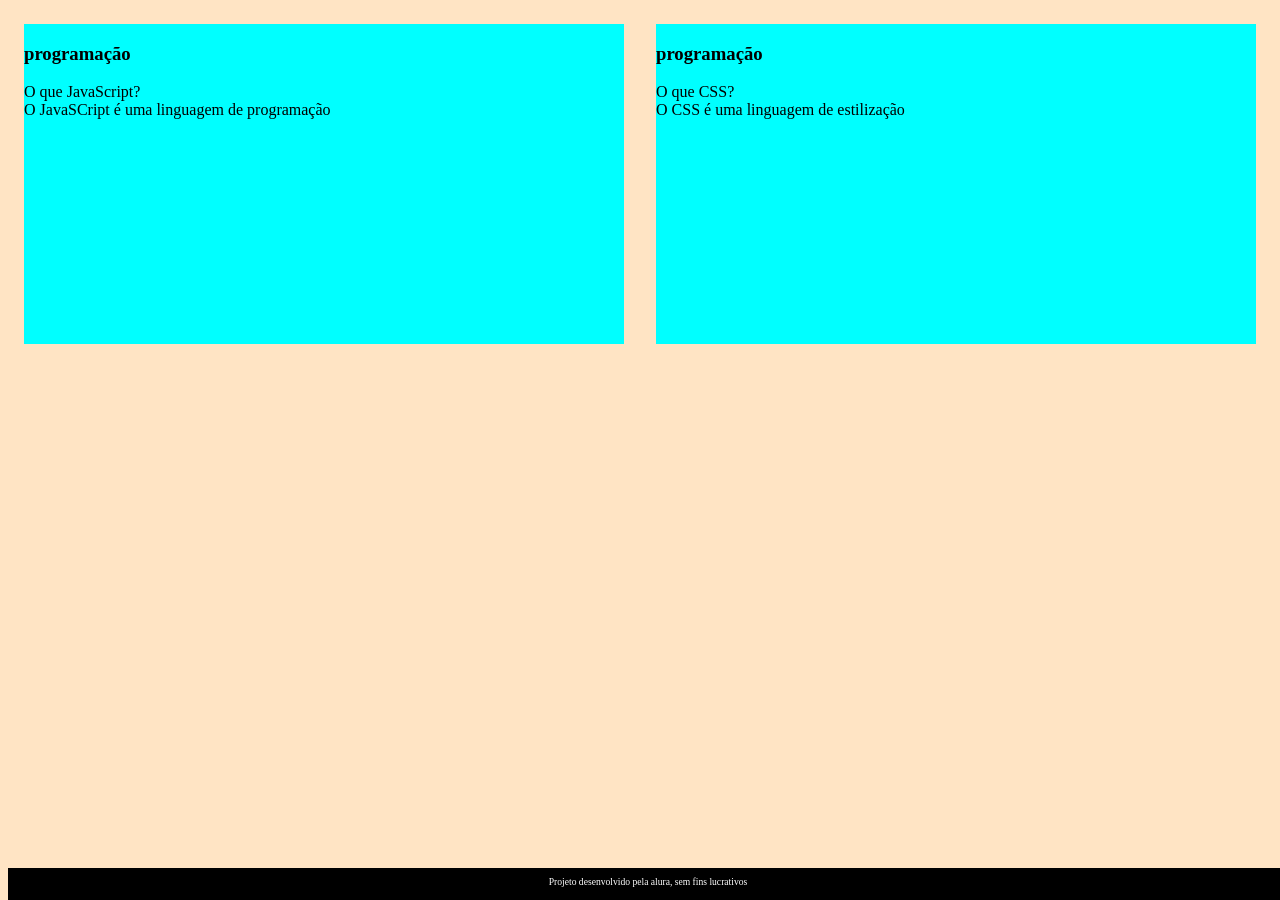
==== flashcards-main/index.html @ e4a653f1 "Add files via upload" ====
<!DOCTYPE html>
<html lang="pt-br">
<head>
    <meta charset="UTF-8">
    <meta http-equiv="X-UA-Compatible" content="IE=edge">
    <meta name="viewport" content="width=device-width, initial-scale=1.0">
    <link rel="stylesheet"href="style.CSS">
    <title>flashcard</title>
</head>
<body>
    <main>
        </main>
        <footer>
            <p>Projeto desenvolvido pela alura, sem fins lucrativos</p>
        </footer>
        <main>
            <section id="container">
                <article class="cartao">
                    <div class="cartao_conteudo">
                      <h3>programação</h3>  
                      <div class="cartao__conteudo__pergunta">
                        O que JavaScript?
                      </div>
                    </div class="cartao__conteudo__resposta">
                    O JavaSCript é uma linguagem de programação
                    </div>
                </div>
                </article>

                <article class="cartao">
                    <div class="cartao_conteudo">
                      <h3>programação</h3>  
                      <div class="cartao__conteudo__pergunta">
                        O que CSS?
                      </div>
                    </div class="cartao__conteudo__resposta">
                    O CSS é uma linguagem de estilização
                    </div>

            </section>
    
</body>
</html>
---- flashcards-main/style.CSS ----
body {
    background-color: bisque;
}

footer {background-color:black;
    color: white;
    position: fixed;
    bottom: 0;
    width: 100%;
    height: 2rem;
}
footer p {
    text-align: center;
    font-size: 0.6rem;
    margin-top: 0.5rem;
}
#container {
    display: flex;
}
.cartao {
    margin: 1rem 1rem;
    background-color: aqua;
    height: 20rem;
    flex-grow: 1;
    flex-basis: calc(33% - 6rem);
}
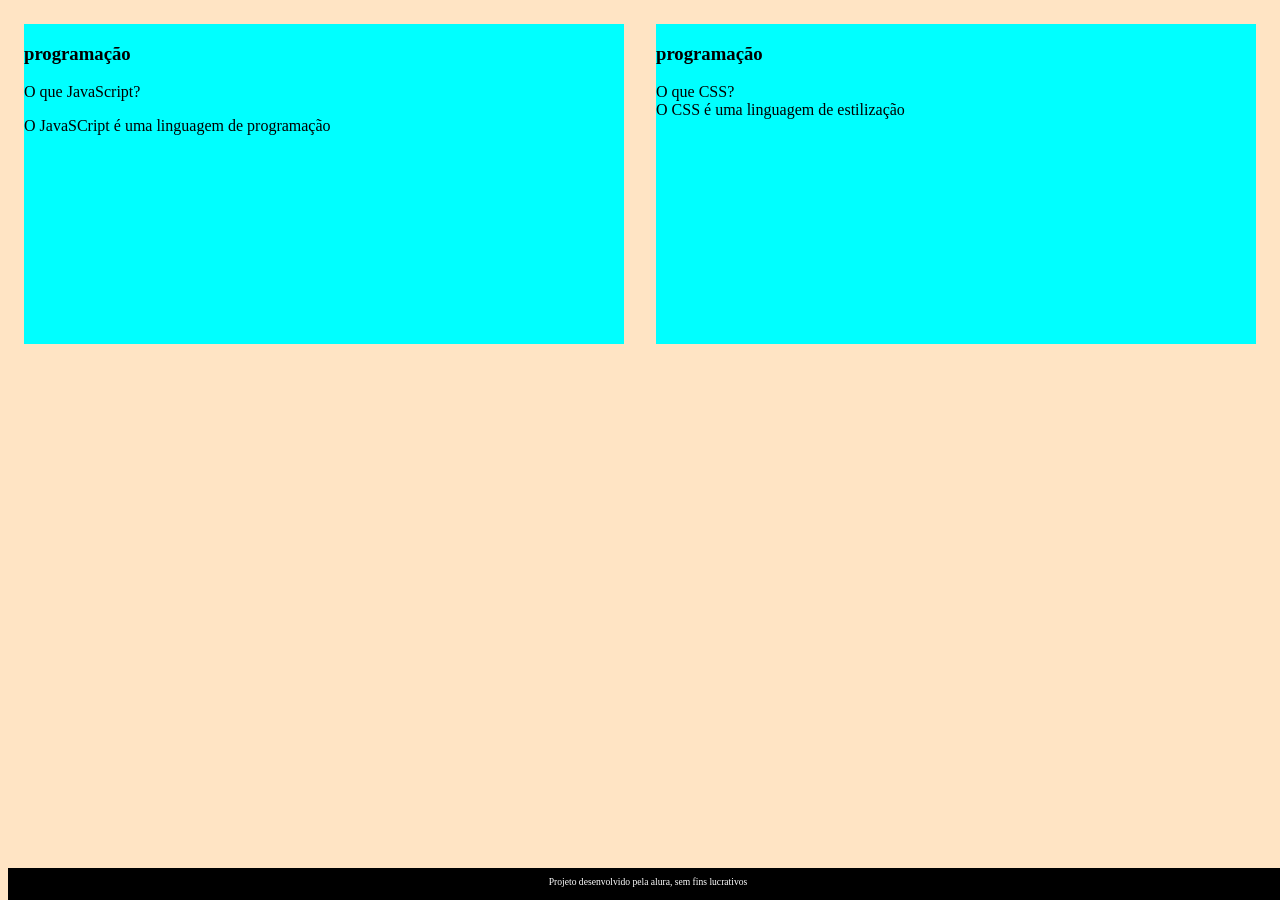
==== commit dac0cd65: "Add files via upload" ====
--- a/flashcards-main/index.html
+++ b/flashcards-main/index.html
@@ -19,10 +19,10 @@
                     <div class="cartao_conteudo">
                       <h3>programação</h3>  
                       <div class="cartao__conteudo__pergunta">
-                        O que JavaScript?
+                       <P>O que JavaScript?</P>
                       </div>
                     </div class="cartao__conteudo__resposta">
-                    O JavaSCript é uma linguagem de programação
+                   <P>O JavaSCript é uma linguagem de programação</P>
                     </div>
                 </div>
                 </article>
